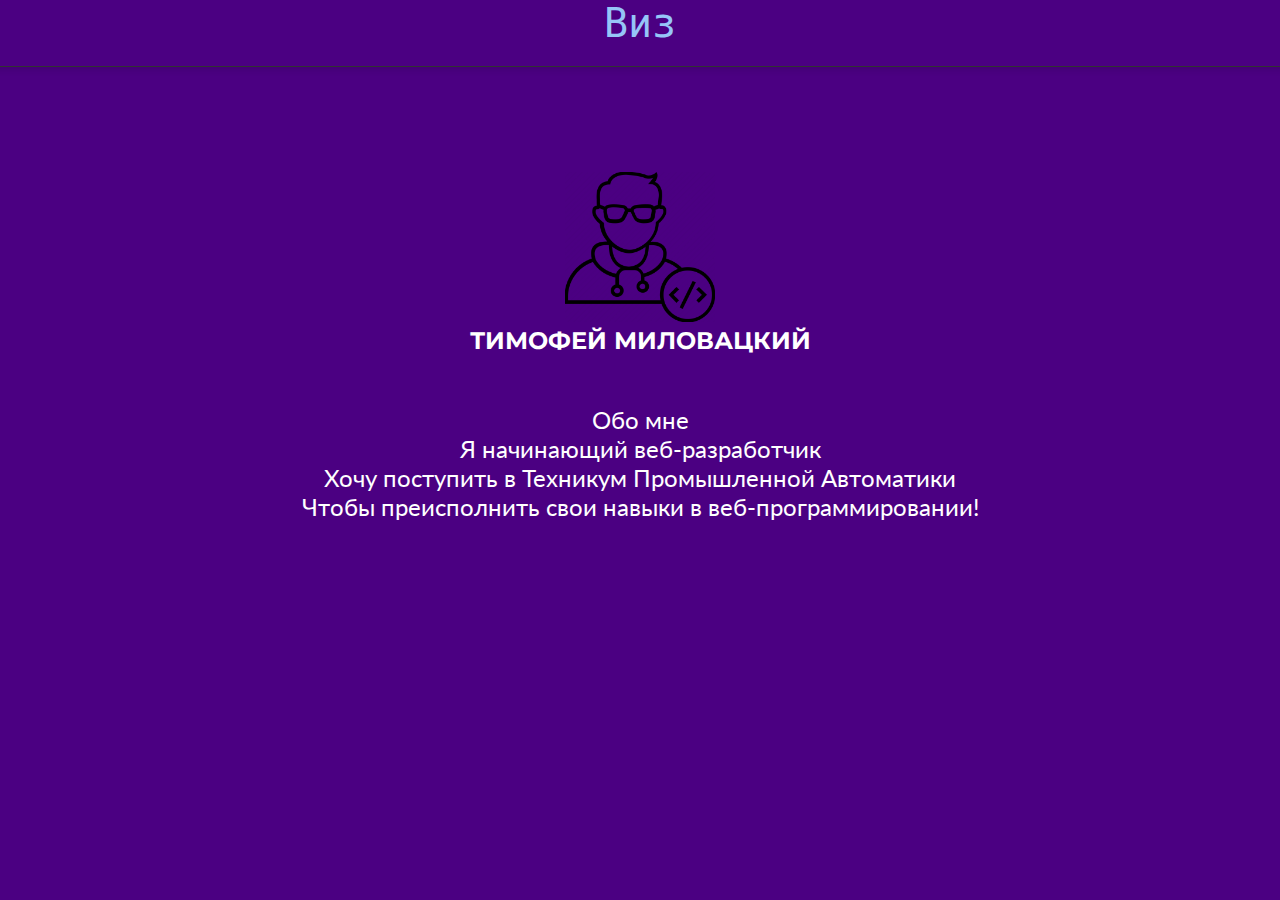
==== index.html @ b18b374a "Add files via upload" ====
<!DOCTYPE html>
<html lang="en">
<head>
	<meta charset="UTF-8">
	<meta name="viewport" content="width=device-width, initial-scale=1.0">
	<link rel="stylesheet" href="static/css/index.css">
	<title>Document</title>
</head>
<body>
	<div class="container">
			<div id = "anim"><script src="anim_typing_text.js"></script></div>
			<hr class="shadow-line">
			<div class="box">
				<img src="1.png" width="150" height="150">
				<h5>Тимофей Миловацкий</h5>
				<p>Обо мне <br>Я начинающий веб-разработчик<br>Хочу поступить  в  Техникум Промышленной Автоматики<br>Чтобы преисполнить свои навыки в  веб-программировании!</p>
			</div>
		</div>
</body>
</html>
---- static/css/index.css ----
@import url('https://fonts.googleapis.com/css2?family=Montserrat&display=swap');
@import url('https://fonts.googleapis.com/css2?family=Lato&display=swap');

*{
	margin: 0;
	padding: 0;
	top: 0;
	left:  0;
}

.container{
	position: absolute;
	width: 100%;
	height: 100vh;
	background-color: #4B0082;
	border-bottom: 10px;
}

.box{
	position: relative;
	padding: 30px;
	text-align: center;
	top: 5%;
	color: #fff;
}

.box p{
	padding: 20px;
}

.box img{
	cursor: pointer;
}

.box h5{
	font-size: 1.5rem;
	text-transform: uppercase;
	font-family: 'Montserrat';
}

.box p{
	margin-top: 30px;
	font-size: 1.5rem;
	text-transform: unset;
	font-family: 'Lato';
}

#anim{
	text-align: center;
	justify-content: center;
	cursor: pointer;
	color: white;
	font-family: monospace;
	font-size: 40px;
}

#anim:hover{
	color: #96c5f7;
	transition: all 0.3s ease; 
}

.shadow-line{
	margin: 20px 0;
	padding:  0;
	height: 10px;
	border: none;
	border-top: 1px  solid #333;
	box-shadow: 0px 10px 10px -10px rgba(0,0,0,0.20) inset;
}

.footer{
	margin: 0;
	padding: 20px;
}
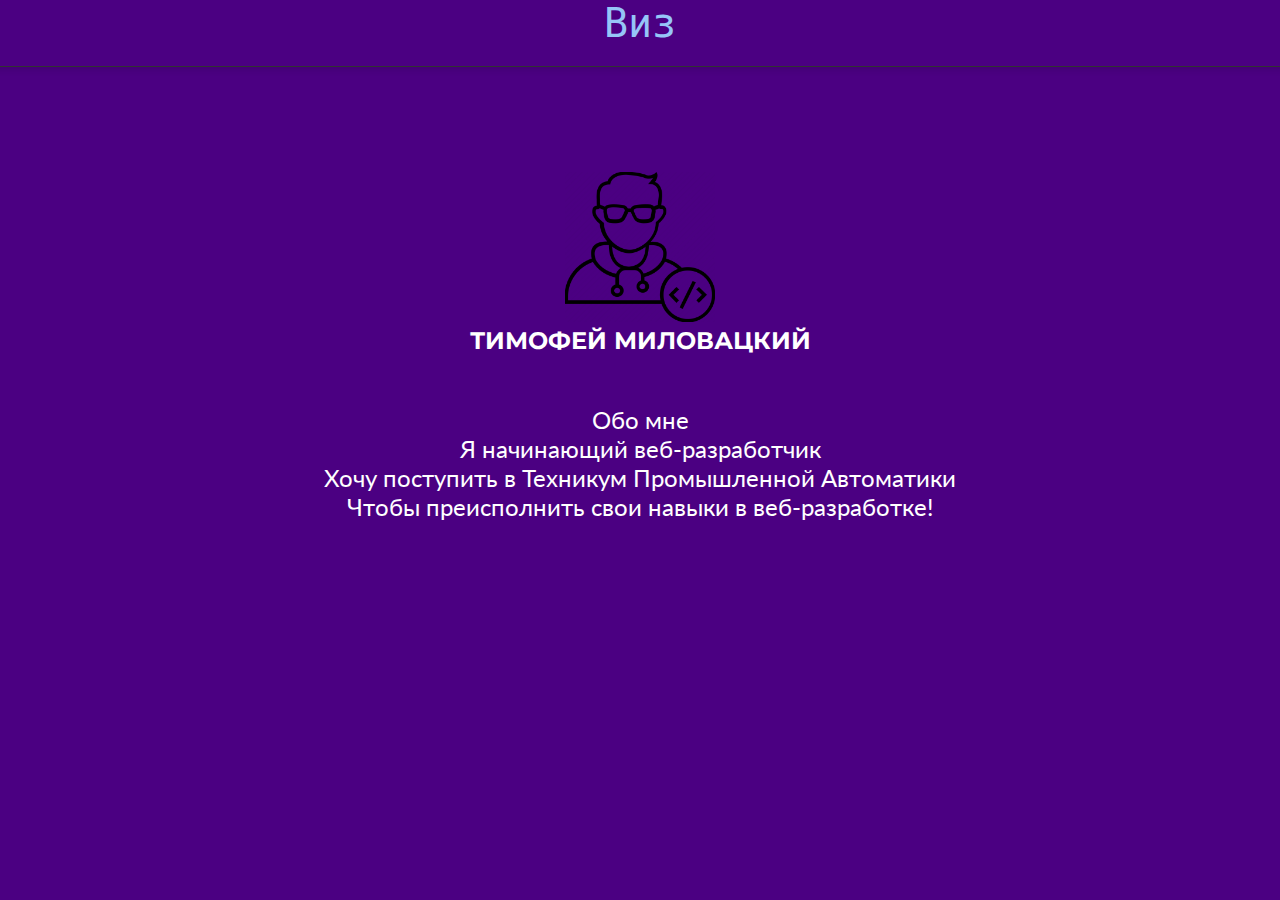
==== commit 22087484: "Add files via upload" ====
--- a/index.html
+++ b/index.html
@@ -4,7 +4,7 @@
 	<meta charset="UTF-8">
 	<meta name="viewport" content="width=device-width, initial-scale=1.0">
 	<link rel="stylesheet" href="static/css/index.css">
-	<title>Document</title>
+	<title>Web-Sait By Tima</title>
 </head>
 <body>
 	<div class="container">
@@ -13,7 +13,7 @@
 			<div class="box">
 				<img src="1.png" width="150" height="150">
 				<h5>Тимофей Миловацкий</h5>
-				<p>Обо мне <br>Я начинающий веб-разработчик<br>Хочу поступить  в  Техникум Промышленной Автоматики<br>Чтобы преисполнить свои навыки в  веб-программировании!</p>
+				<p>Обо мне <br>Я начинающий веб-разработчик<br>Хочу поступить  в  Техникум Промышленной Автоматики<br>Чтобы преисполнить свои навыки в  веб-разработке!</p>
 			</div>
 		</div>
 </body>
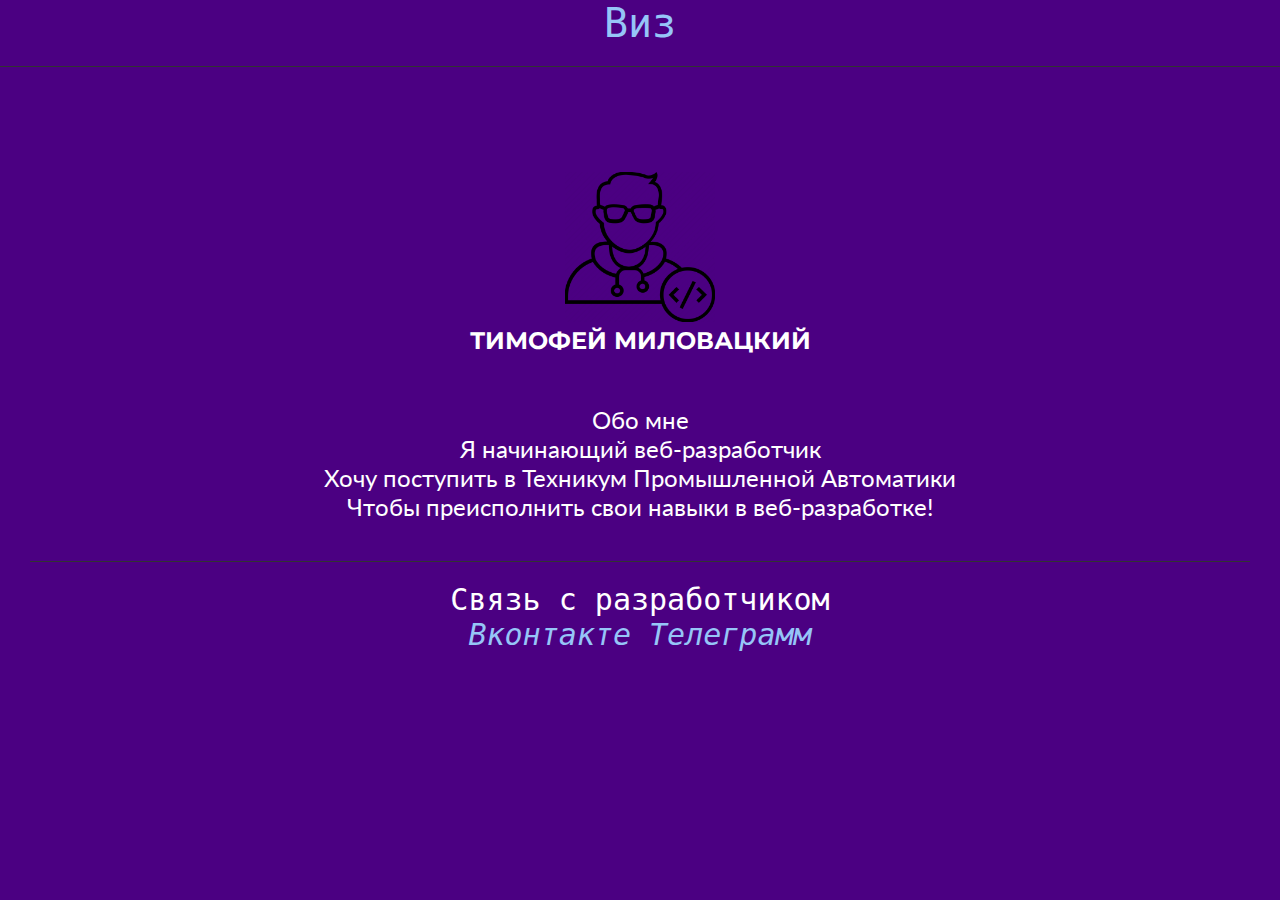
==== commit 1c1b8a0e: "Add files via upload" ====
--- a/index.html
+++ b/index.html
@@ -14,7 +14,21 @@
 				<img src="1.png" width="150" height="150">
 				<h5>Тимофей Миловацкий</h5>
 				<p>Обо мне <br>Я начинающий веб-разработчик<br>Хочу поступить  в  Техникум Промышленной Автоматики<br>Чтобы преисполнить свои навыки в  веб-разработке!</p>
+				<hr class="shadow-line">
 			</div>
-		</div>
-</body>
+			<div class="footer">
+				<p>Связь  с разработчиком</p>
+				<div class="social">
+					<a href="vk.com/ostroninxbrat" target="_blank" class="vk">
+						<i>
+							Вконтакте
+						</i>
+					</a>
+					<a href="t.me/LoveBrotherOstrowskiy" target="_blank" class="tg">
+						<i>
+							Телеграмм
+						</i>
+					</a>
+				</div>
+		</body>
 </html>--- a/static/css/index.css
+++ b/static/css/index.css
@@ -9,11 +9,9 @@
 }
 
 .container{
-	position: absolute;
 	width: 100%;
 	height: 100vh;
 	background-color: #4B0082;
-	border-bottom: 10px;
 }
 
 .box{
@@ -65,10 +63,59 @@
 	height: 10px;
 	border: none;
 	border-top: 1px  solid #333;
-	box-shadow: 0px 10px 10px -10px rgba(0,0,0,0.20) inset;
+	box-shadow: 0px 10px 10px -10px rgba(0,0,0,0.44) unset;
 }
 
 .footer{
-	margin: 0;
+	padding: 0;
+	margin: 5px;
+	justify-content: center;
+	text-align: center;
+}
+
+.text-footer p{
+	padding: 5px;
+	color: white;
+	font-size: 1.5rem;
+	font-family: 'Lato',sans-serif;
+}
+
+.footer{
+	color: white;
+	font-family: monospace;
+	font-size: 30px;
+}
+
+.vk{
+	color: #96c5f7;
+	text-decoration: none;
+}
+
+.vk:hover{
+	color: #947CB0;
+	transition: all 0.3s ease; 
+}
+
+.tg{
+	color:  #96c5f7;
+	text-decoration: none;
+}
+
+.tg:hover{
+	color: #947CB0;
+	transition: all 0.3s ease;
+}
+.get-git{
 	padding: 20px;
+
+}
+
+.git{
+	color: #96c5f7;
+	text-decoration: none;
+}
+
+.git:hover{
+	color: #947CB0;
+	transition: all 0.3s ease;
 }